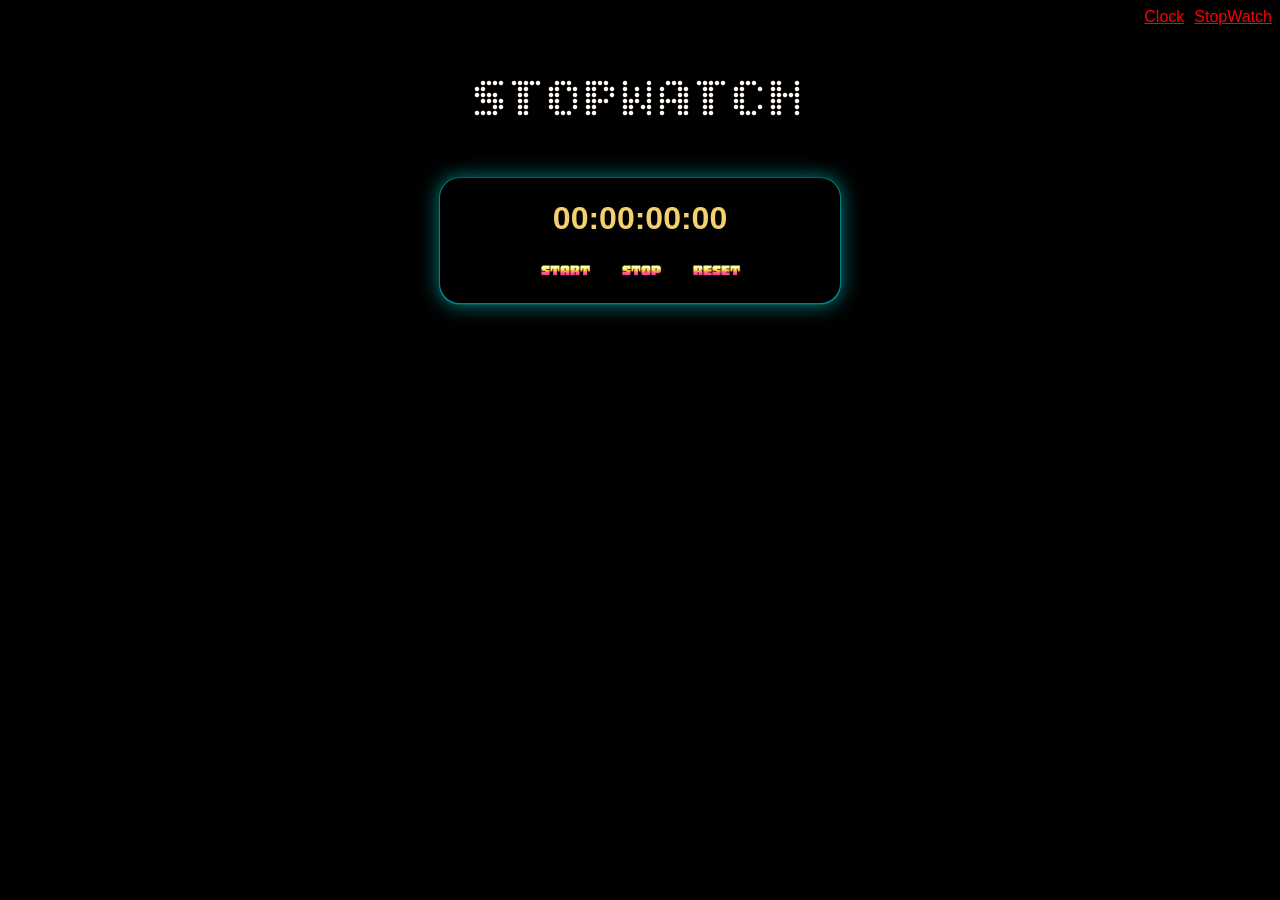
==== Digital Clock/stopwatch.html @ 04bd2383 "Added Stopwatch" ====
<!DOCTYPE html>
<html lang="en">

<head>
    <meta charset="UTF-8">
    <meta name="viewport" content="width=device-width, initial-scale=1.0">
    <title>StopWatch</title>
    <link rel="stylesheet" href="style.css">
    <link rel="preconnect" href="https://fonts.googleapis.com">
    <link rel="preconnect" href="https://fonts.gstatic.com" crossorigin>
    <link href="https://fonts.googleapis.com/css2?family=Bitcount+Grid+Double:wght@100..900&display=swap"
        rel="stylesheet">
    <link rel="preconnect" href="https://fonts.googleapis.com">
    <link rel="preconnect" href="https://fonts.gstatic.com" crossorigin>
    <link href="https://fonts.googleapis.com/css2?family=Honk:MORF@15&display=swap" rel="stylesheet">
</head>

<body>
    <div class="navPage">
        <a href="index.html">Clock</a>
        <a href="stopwatch.html">StopWatch</a>
    </div>
    <h1 style="color: #FFF8F0;" class="SW">STOPWATCH</h1>
    <div class="row">
        <div class="stopwatch">
            <div class="display">
                <h1 id="display">00:00:00:00</h1>
            </div>
            <div class="btn">
                <button class="timerButton" id="button1">START</button>
                <button class="timerButton" id="button2">STOP</button>
                <button class="timerButton" id="button3">RESET</button>
            </div>
        </div>
    </div>
    <script src="stopwatch.js" defer></script>
</body>

</html>
---- Digital Clock/style.css ----
body {
    background-color: black;
    color: red;
    overflow-y: hidden;
    overflow-x: hidden;
    font-family: sans-serif;
}

.column {
    display: flex;
    flex-direction: column;
    justify-content: center;
    align-items: center;
    height: 100vh;
    border-radius: 2px;
}

h1 {
    text-align: center;
}

.anim {
    display: flex;
    flex-direction: column;
    justify-content: center;
    position: relative;
    padding: 20px;
    background: black;
    width: 200px;
    height: 100px;
}

.anim::after,
.anim::before {
    content: '';
    position: absolute;
    width: 100%;
    height: 100%;
    top: 50%;
    left: 50%;
    translate: -50% -50%;
    background: conic-gradient(from var(--angle), transparent 50%, red);
    z-index: -1;
    padding: 2px;
    animation: spin 3s linear infinite;
}

.anim::before {
    filter: blur(1.5rem);
    opacity: 70%;
}

@keyframes spin {
    from {
        --angle: 0deg;
    }

    to {
        --angle: 360deg;
    }
}

@property --angle {
    syntax: "<angle>";
    initial-value: 0deg;
    inherits: false;
}

.format {
    padding-top: 75px;
    font-family: sans-serif;
}

#format {
    position: relative;
    cursor: pointer;
    border: none;
    color: red;
    height: 2rem;
    width: 10rem;
    background: black;
    border-radius: 20px;
    transition: color 0.15s;

}

#format::after,
#format::before {
    content: '';
    border-radius: 20px;
    position: absolute;
    width: 100%;
    height: 100%;
    background: conic-gradient(from var(--angle), red, green, blue);
    top: 50%;
    left: 50%;
    translate: -50% -50%;
    z-index: -1;
    padding: 1px;
    animation: spin 1.5s alternate infinite;
}

#format::before {
    filter: blur(15px);
}

#format:hover {
    color: white;
    background-color: transparent;
}

#format:hover::after,
#format:hover::before {
    background: linear-gradient(90deg, #6a11cb, #2575fc, #ff512f, #dd2476, #6a11cb);
    background-size: 600px;
    animation: pl 4s linear infinite;
}

#format:hover::before {

    filter: blur(30px)
}

@keyframes pl {
    from {
        background-position: 0px 0px;
    }

    to {
        background-position: 600px 0px;
    }
}

.navPage {
    display: flex;
    justify-content: end;
    column-gap: 10px;
}

a {
    color: red;
}

.stopwatch {
    display: flex;
    flex-direction: column;
    position: relative;
    background-color: black;
    border-radius: 20px;
    width: 400px;
}

.stopwatch::after,
.stopwatch::before {
    content: '';
    position: absolute;
    background: #008080;
    width: 100%;
    height: 100%;
    top: 50%;
    left: 50%;
    translate: -50% -50%;
    padding: 1px;
    z-index: -1;
    border-radius: 20px;
}

.stopwatch::before {
    filter: blur(calc(var(--glow) * 1px));
    animation: glow 3s linear infinite alternate;
}

.btn {
    display: flex;
    justify-content: center;
    column-gap: 20px;
    margin-bottom: 20px;
}

.display {
    color: #F4D06F;
}

.timerButton {
    background-color: transparent;
    border-radius: 5px;
    text-align: center;
    border: none;
    font-size: larger;
    cursor: pointer;
    font-family: "Honk", system-ui;

}

.timerButton:hover {
    animation: pl 4s linear infinite;
}

#button1:hover {
    background: linear-gradient(45deg, #228B22, #58b858, #228B22);
    background-size: 600px;
}

#button2:hover {
    background: linear-gradient(45deg, #FF4E50, #f99c23, #FF4E50);
    background-size: 600px;
}

#button3:hover {
    background: linear-gradient(45deg, #9932CC, #e476ff, #9932CC);
    background-size: 600px;
}

.SW {
    font-family: "Bitcount Grid Double", system-ui;
    font-weight: 300;
    font-size: 60px;
    letter-spacing: 1px;
}

@keyframes glow {
    from {
        --glow: 5;
    }

    to {
        --glow: 30;
    }
}

@property --glow {
    syntax: "<number>";
    initial-value: 10;
    inherits: false;
}

.row {
    display: flex;
    flex-direction: row;
    justify-content: center;
}
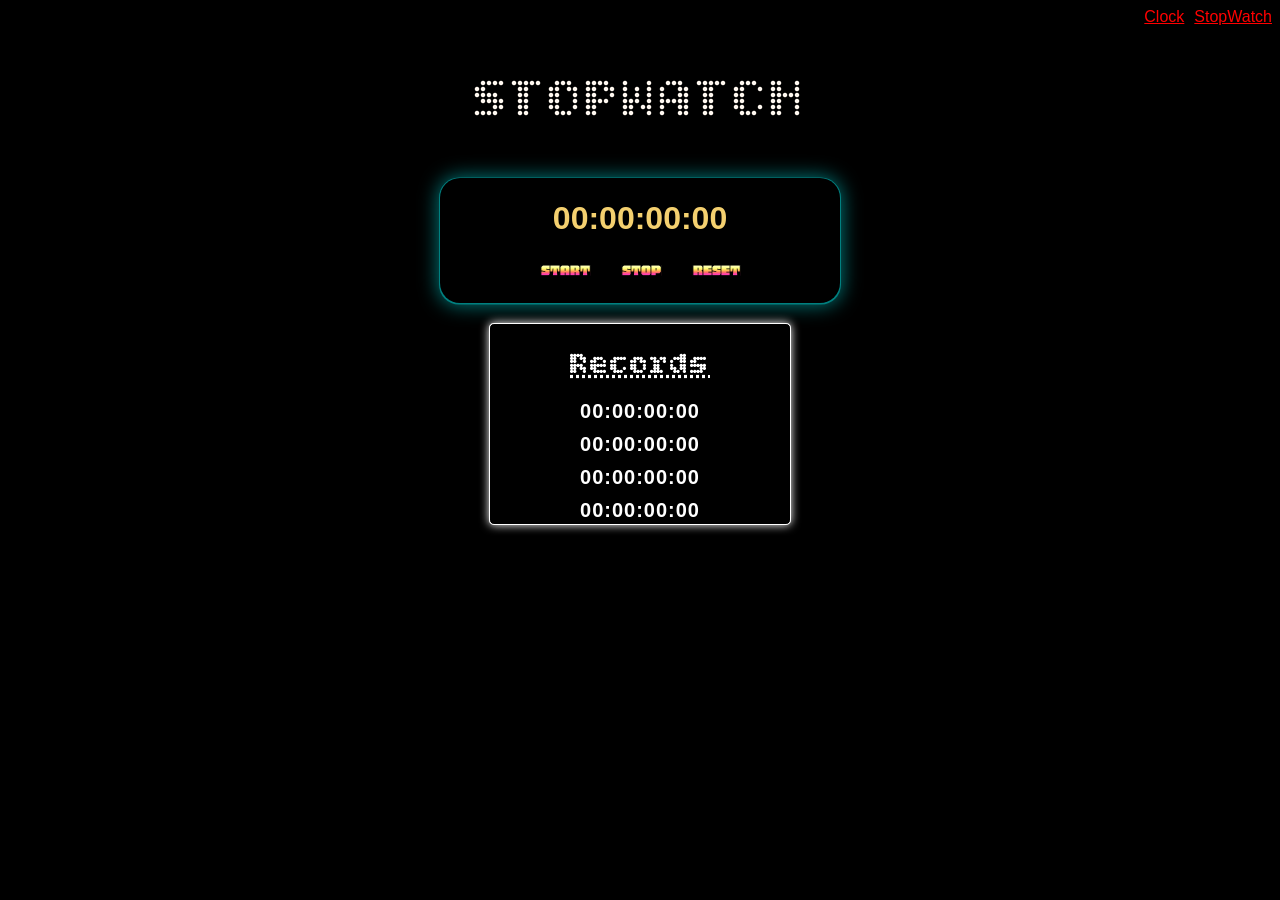
==== commit 03666378: "adding lap records" ====
--- a/Digital Clock/stopwatch.html
+++ b/Digital Clock/stopwatch.html
@@ -33,6 +33,20 @@
             </div>
         </div>
     </div>
+    <div style="display: flex; justify-content: center;">
+            <div class="Records">
+            <div>
+                <h1 style="margin-bottom: 5px;font-weight: 400; text-decoration: dotted underline;">Records</h1>
+            </div>
+            <div class="record-text">
+                <h4 id="r1">00:00:00:00</h3>
+                <h4 id="r2">00:00:00:00</h3>
+                <h4 id="r3">00:00:00:00</h3>
+                <h4 id="r4">00:00:00:00</h3>
+            </div>
+     </div>
+    </div>
+
     <script src="stopwatch.js" defer></script>
 </body>
 
--- a/Digital Clock/style.css
+++ b/Digital Clock/style.css
@@ -238,4 +238,51 @@
     display: flex;
     flex-direction: row;
     justify-content: center;
+}
+
+.Records{
+    background: black;
+    position: relative;
+    margin-top: 20px;
+    display: flex;
+    flex-direction: column;
+    font-family: "Bitcount Grid Double", system-ui;
+    letter-spacing: 1px;
+    color: white;
+    border: solid;
+    border-width: 1px;
+    width: 300px;
+    border-radius: 5px;
+    height: 200px;
+}
+
+.record-text{
+    font-family: sans-serif;
+    font-size: 20px;
+}
+
+.Records::after,
+.Records::before {
+    content: '';
+    position: absolute;
+    background: white;
+    width: 100%;
+    height: 100%;
+    top: 50%;
+    left: 50%;
+    translate: -50% -50%;
+    padding: 1px;
+    z-index: -1;
+    border-radius: 5px;
+}
+
+.Records::before {
+    filter: blur(5px);
+    animation: glow 3s linear infinite alternate;
+}
+
+h4{
+    text-align: center;
+    padding: 0px;
+    margin: 10px;
 }
